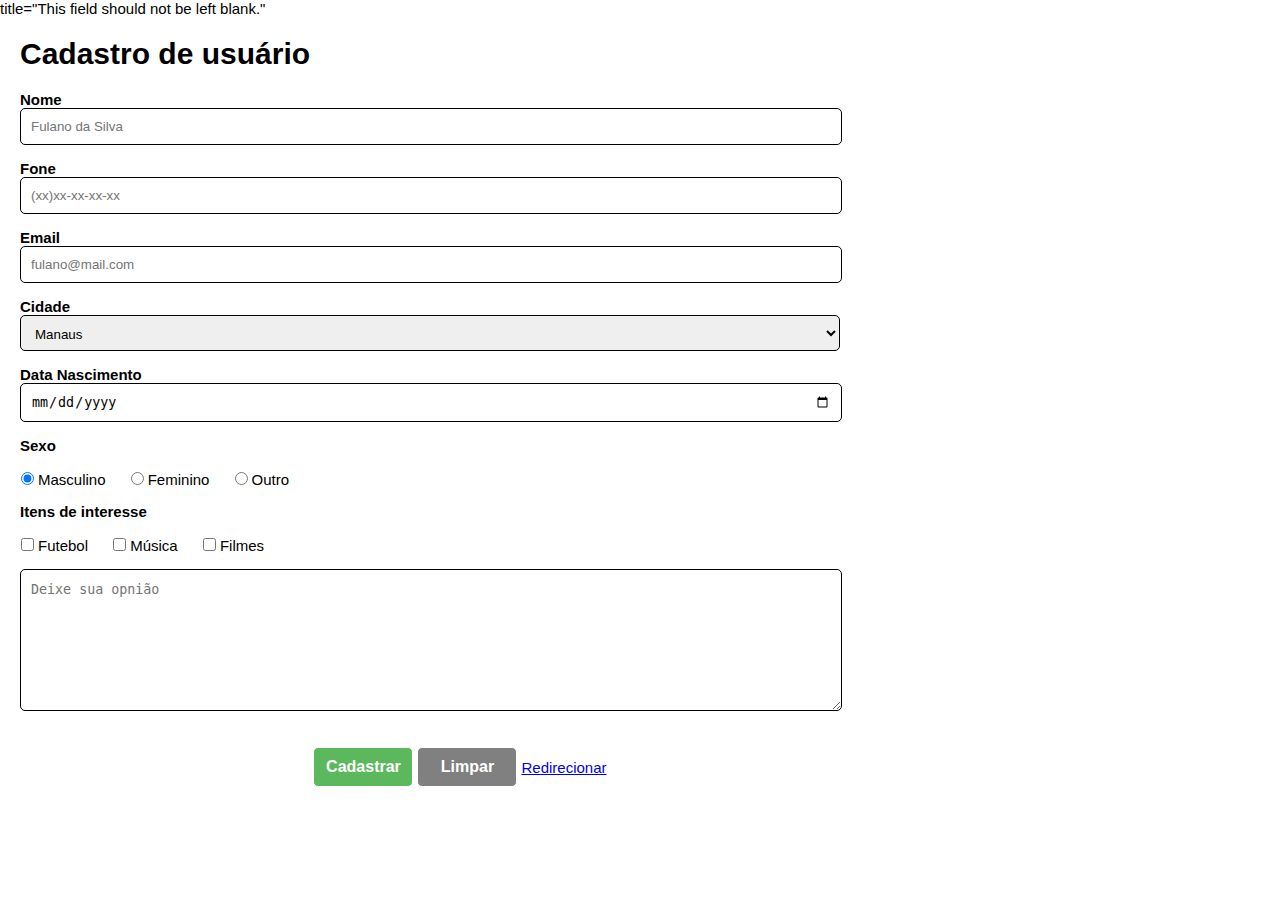
==== index.html @ 120fd5e8 "Adicionando algumas alteracoes no html para o curso basico de selenium." ====
<!DOCTYPE html>
<html xmlns="http://www.w3.org/1999/xhtml" xmlns="http://www.w3.org/1999/html">
<head>
    <title>Cadastro de pessoa</title>
    <meta charset="utf-8"/>
    <link href="ContatoEstilo.css" rel="stylesheet" media="all"/>
    <script src="JavaScript1.js"></script>
</head>
<body>
<form name="meu_form" >
    title="This field should not be left blank."

    <h1>Cadastro de usuário</h1>

    <p class="nome">
        <label for="nome">Nome</label>
        <input type="text" id="nomeid" placeholder="Fulano da Silva" name="nome" required oninvalid="this.setCustomValidity('Preencha o campo nome.')"
               onchange="try{setCustomValidity('')}catch(e){}"/>
    </p>
    <p class="fone">
        <label for="fone">Fone</label>
        <input type="tel" id="foneid" placeholder="(xx)xx-xx-xx-xx" name="fone"/>
    </p>
    <p>
        <label for="email">Email</label>
        <input type="email" id="emailid" placeholder="fulano@mail.com" name="email"/>
    </p>
    <p>
        <label for="cidade">Cidade</label>
        <select name="cidade" id="cidadeid">
            <option value="Manaus">Manaus</option>
            <option value="Borba">Borba</option>
            <option value="Labrea">Labrea</option>
            <option value="Manaquiri">Manaquiri</option>
        </select>
    </p>
    <p>
        <label for="datanascimento"> Data Nascimento</label>
        <input id="datanascimentoid" name="datanascimento" type="date"/>
    </p>
    <p>
        <label for="sexo">Sexo</label><br>
    <div>
        <input class="inline" type="radio" name="radio" value="masculino" checked>Masculino</input>
        <input class="inline" type="radio" name="radio" value="feminino">Feminino</input>
        <input class="inline" type="radio" name="radio" value="outro">Outro</input>
    </div>
    </p>
    <p>
        <label for="interesse">Itens de interesse</label><br>
    <div>
        <input class="inline" type="checkbox" name="input">Futebol</input>
        <input class="inline" type="checkbox" name="input">Música</input>
        <input class="inline" type="checkbox" name="input">Filmes</input>
    </div>
    </p>
    <p>
        <textarea placeholder="Deixe sua opnião"></textarea>
    </p>
    <div align="center">
        <table>
            <tr>
                <td>
                    <div>
                        <p class="add">
                            <input type="submit" id="enviarid" name="enviar" onclick="Enviar();" value="Cadastrar" />
                        </p>
                    </div>
                </td>
                <td>
                    <div>
                        <p>
                            <button class="clear" id="limparid" name="limpar" onclick="Limpar()">Limpar</button>
                        </p>
                    </div>
                </td>
                <td>
                    <div>
                        <p>
                            <a href="ContatoSucesso.html">Redirecionar</a>
                        </p>
                    </div>
                </td>
            </tr>
        </table>
    </div>
</form>
</body>
</html>
---- ContatoEstilo.css ----
body {
    padding: 0;
    margin: 0;
}

form {
    font-family: Verdana,Tahoma,sans-serif;
    font-size: 15px;
    //background-color: rgb(69, 140, 255);
    max-width: 900px;
}

h1 {
    margin-bottom: 20px;
    margin-left: 20px;
    color: rgb(0, 0, 0);
}

input, textarea{
    width: 800px;
    padding: 10px;
    color: black;
    margin-left: 20px;
    -webkit-border-radius: 5px;
    -moz-border-radius: 5px;
    border: 1px solid;
}

.inline{
    width: 15px;
    padding: 10px;
    color: black;
    margin-left: 20px;
    -webkit-border-radius: 5px;
    -moz-border-radius: 5px;
    border: 1px solid;
}

select{
    width: 820px;
    height: 36px;
    padding: 10px;
    color: black;
    margin-left: 20px;
    -webkit-border-radius: 5px;
    -moz-border-radius: 5px;
    border: 1px solid;
}

input:hover, textarea:hover, input:focus, textarea:focus, select:focus, option:focus {
    border-color: #000066;
    box-shadow: 5px 0px 9px #1e50ff;
    background-color: #faff94;
    color: black;
    font-weight: bold;
}

.add input {
    background-color: #5cb85c;
    height: 40px;
    width: 100px;
    font-weight: bold;
    border-radius: 5px;
    -webkit-border-radius: 5px;
    -moz-border-radius: 5px;
    border: 1px solid;
    color: white;
    font-size: 16px;
}

.clear {
    background-color: gray;
    height: 40px;
    width: 100px;
    font-weight: bold;
    border-radius: 5px;
    -webkit-border-radius: 5px;
    -moz-border-radius: 5px;
    border: 1px solid;
    color: white;
    font-size: 16px;
}

textarea {
    width: 800px;
    height: 120px;
    line-height: 20px;
    max-width: 800px;
}

form label {
    margin-left: 20px;
    color: #000000;
    font-weight: bold;
}
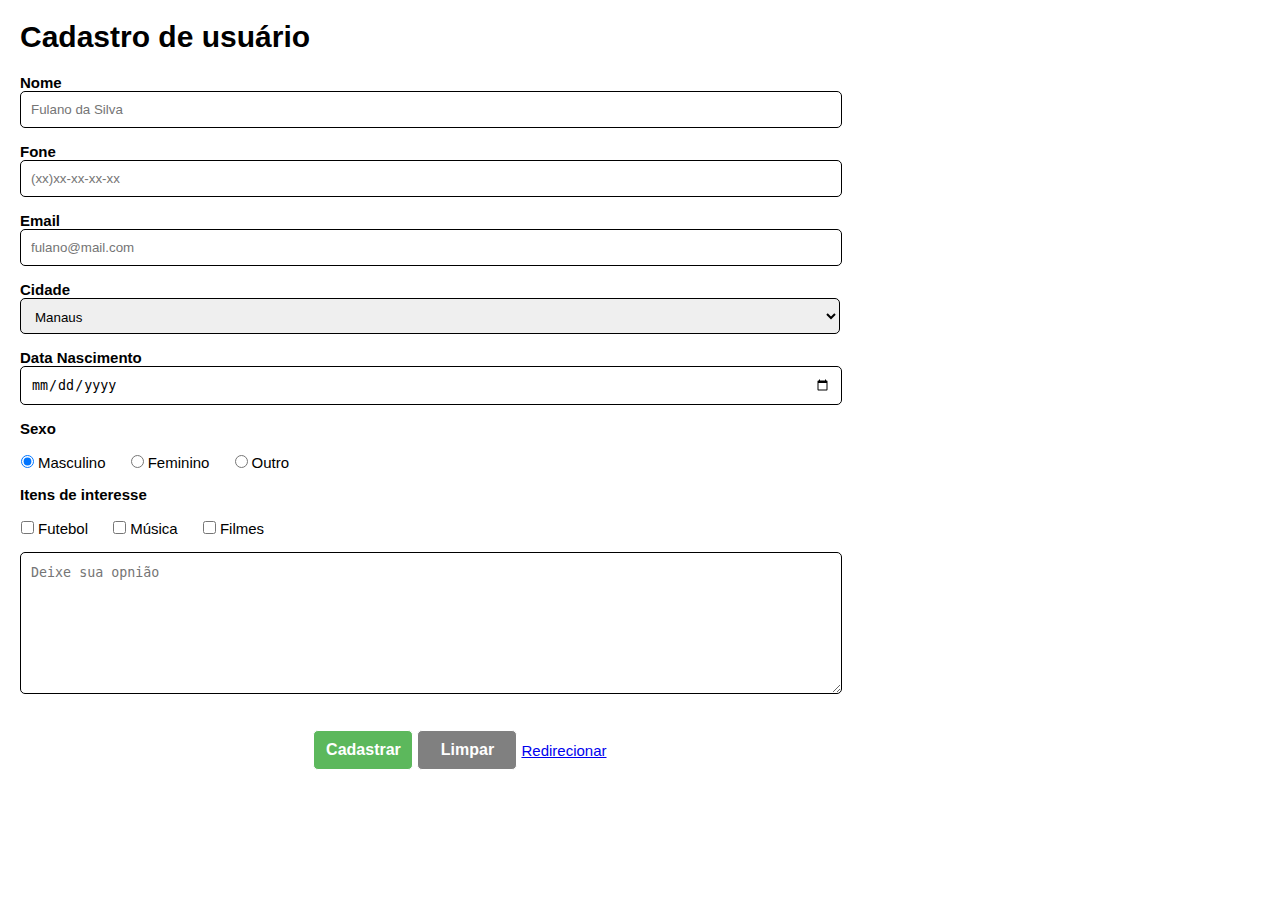
==== commit ee5e746c: "adicionando a página do drag and drop para o curso básico." ====
--- a/index.html
+++ b/index.html
@@ -8,8 +8,6 @@
 </head>
 <body>
 <form name="meu_form" >
-    title="This field should not be left blank."
-
     <h1>Cadastro de usuário</h1>
 
     <p class="nome">
@@ -77,7 +75,7 @@
                 <td>
                     <div>
                         <p>
-                            <a href="ContatoSucesso.html">Redirecionar</a>
+                            <a href="drag-and-drop.html">Redirecionar</a>
                         </p>
                     </div>
                 </td>
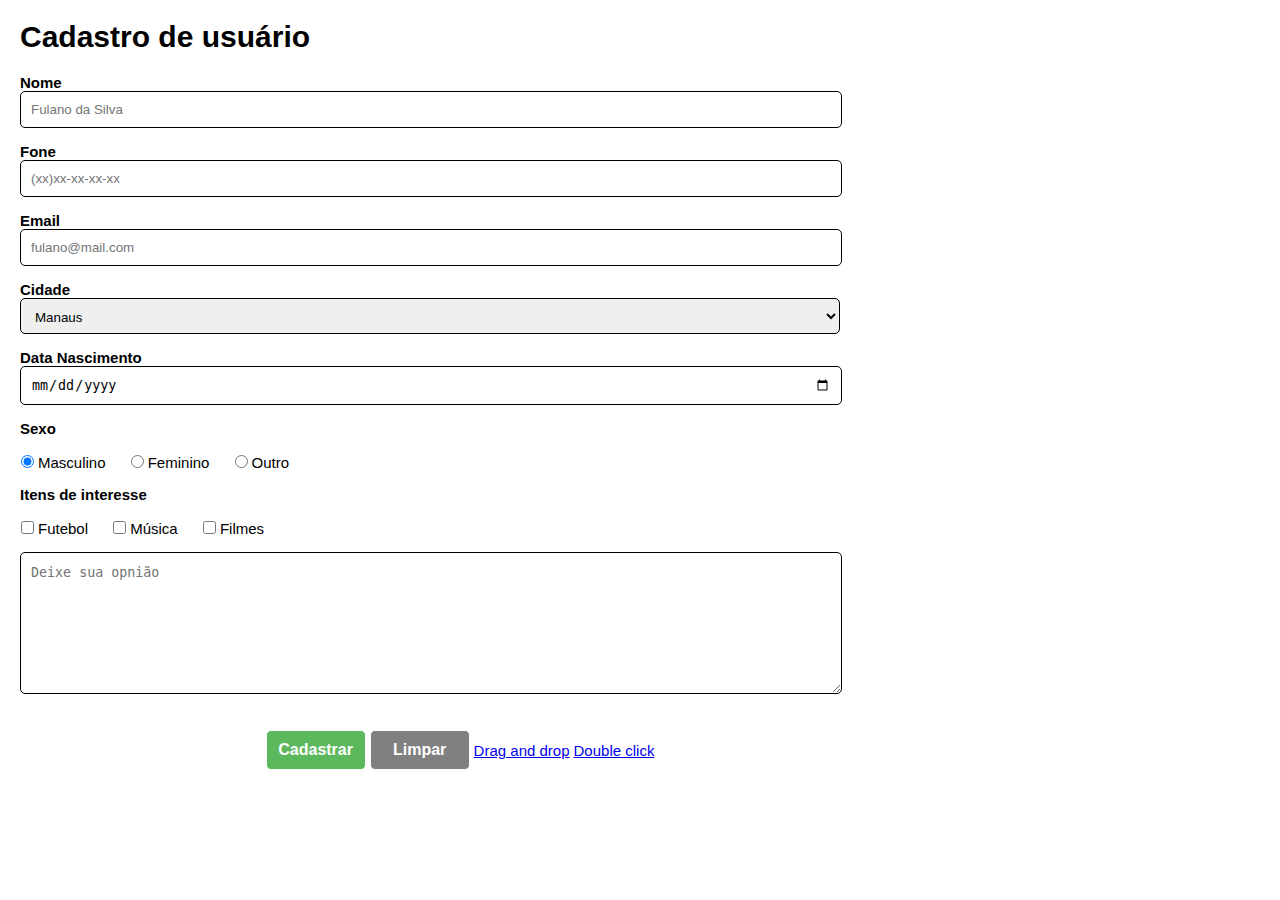
==== commit d2bfc332: "Adicionando a parte do double click." ====
--- a/index.html
+++ b/index.html
@@ -75,7 +75,14 @@
                 <td>
                     <div>
                         <p>
-                            <a href="drag-and-drop.html">Redirecionar</a>
+                            <a href="drag-and-drop.html">Drag and drop</a>
+                        </p>
+                    </div>
+                </td>
+                <td>
+                    <div>
+                        <p>
+                            <a href="drag-and-drop.html">Double click</a>
                         </p>
                     </div>
                 </td>
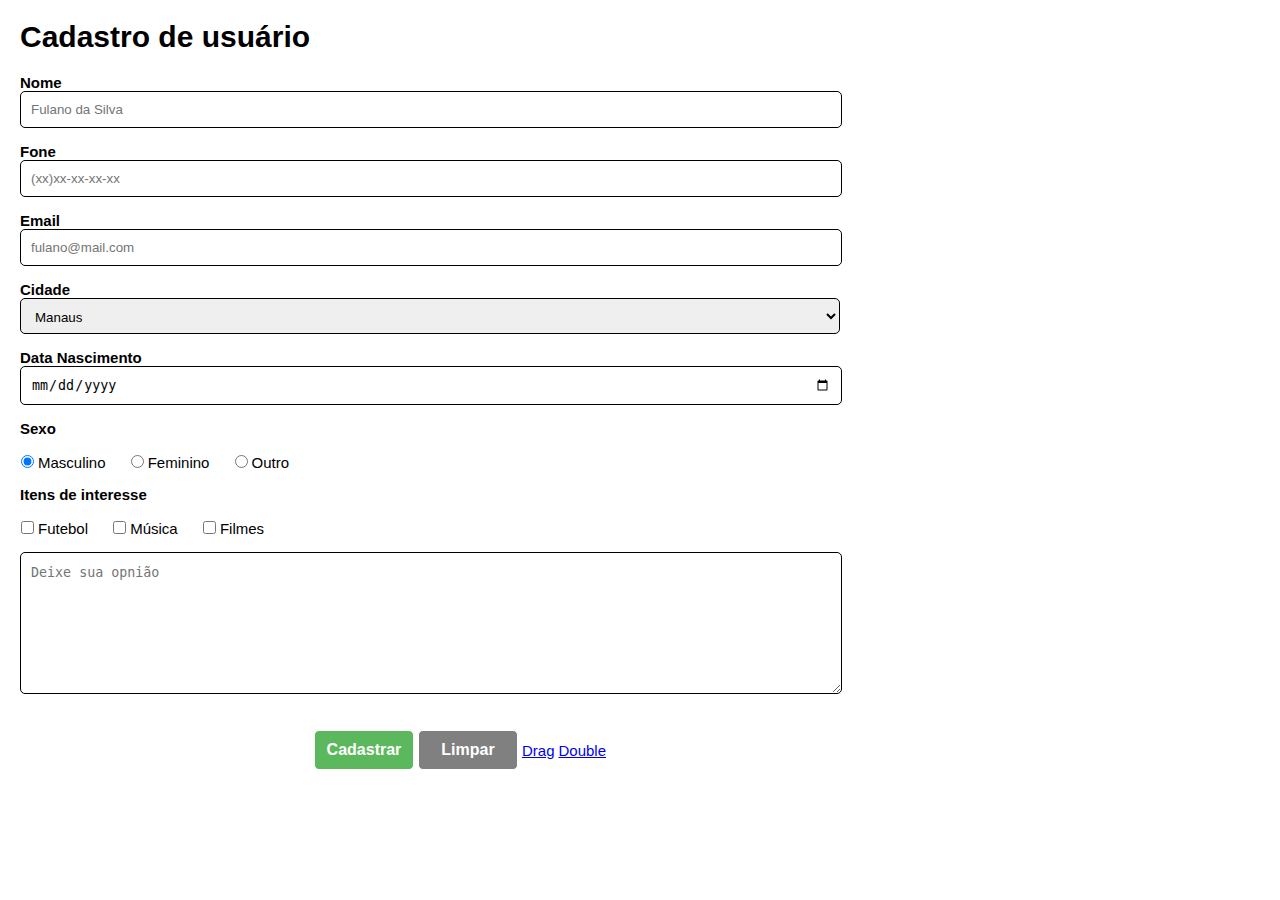
==== commit 3e20afc9: "Adicionando a parte do double click." ====
--- a/index.html
+++ b/index.html
@@ -75,14 +75,14 @@
                 <td>
                     <div>
                         <p>
-                            <a href="drag-and-drop.html">Drag and drop</a>
+                            <a href="drag-and-drop.html">Drag</a>
                         </p>
                     </div>
                 </td>
                 <td>
                     <div>
                         <p>
-                            <a href="drag-and-drop.html">Double click</a>
+                            <a href="double-click.html">Double</a>
                         </p>
                     </div>
                 </td>
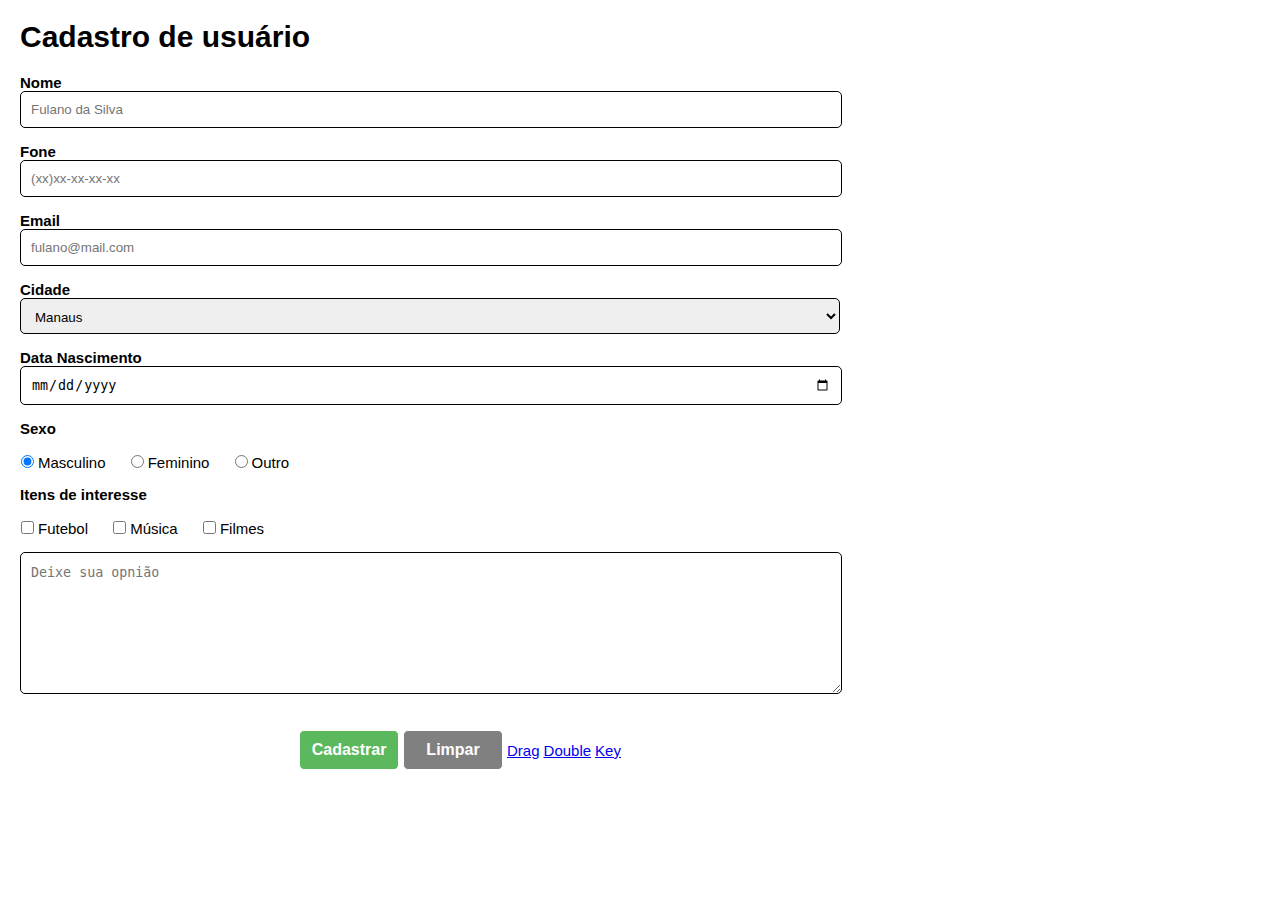
==== commit 308ab740: "Adicionando a parte de keys." ====
--- a/index.html
+++ b/index.html
@@ -86,6 +86,13 @@
                         </p>
                     </div>
                 </td>
+                <td>
+                    <div>
+                        <p>
+                            <a href="key.html">Key</a>
+                        </p>
+                    </div>
+                </td>
             </tr>
         </table>
     </div>
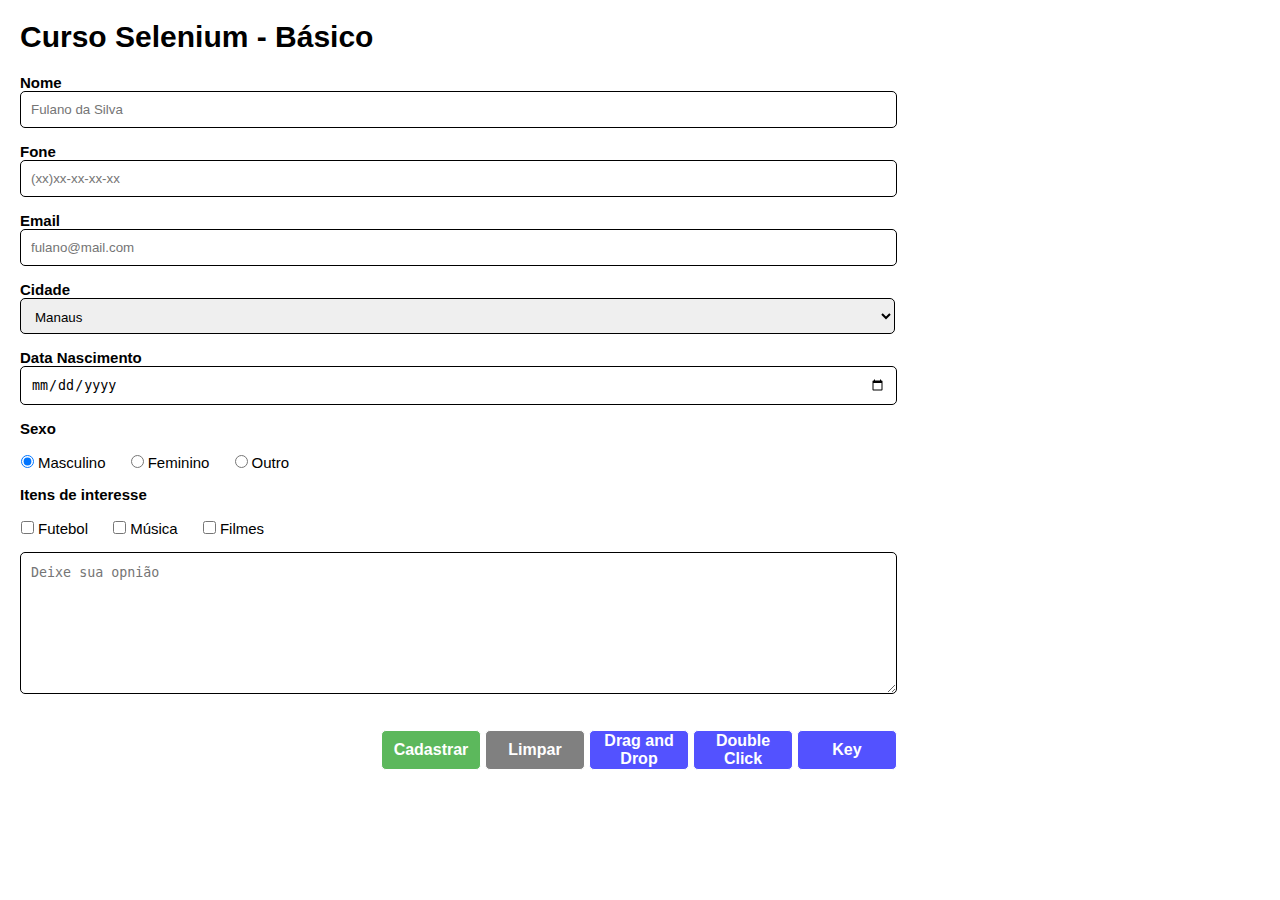
==== commit c017c2d0: "Melhorando o visual da página." ====
--- a/index.html
+++ b/index.html
@@ -1,14 +1,14 @@
 <!DOCTYPE html>
 <html xmlns="http://www.w3.org/1999/xhtml" xmlns="http://www.w3.org/1999/html">
 <head>
-    <title>Cadastro de pessoa</title>
+    <title>Curso Selenium - Básico</title>
     <meta charset="utf-8"/>
     <link href="ContatoEstilo.css" rel="stylesheet" media="all"/>
     <script src="JavaScript1.js"></script>
 </head>
 <body>
 <form name="meu_form" >
-    <h1>Cadastro de usuário</h1>
+    <h1>Curso Selenium - Básico</h1>
 
     <p class="nome">
         <label for="nome">Nome</label>
@@ -55,7 +55,7 @@
     <p>
         <textarea placeholder="Deixe sua opnião"></textarea>
     </p>
-    <div align="center">
+    <div align="right">
         <table>
             <tr>
                 <td>
@@ -75,21 +75,21 @@
                 <td>
                     <div>
                         <p>
-                            <a href="drag-and-drop.html">Drag</a>
+                            <button type="reset" class="redirect" onclick="location.href='drag-and-drop.html'">Drag and Drop</button>
                         </p>
                     </div>
                 </td>
                 <td>
                     <div>
                         <p>
-                            <a href="double-click.html">Double</a>
+                            <button type="reset" class="redirect" onclick="location.href='double-click.html'">Double Click</button>
                         </p>
                     </div>
                 </td>
                 <td>
                     <div>
                         <p>
-                            <a href="key.html">Key</a>
+                            <button type="reset" class="redirect" onclick="location.href='key.html'">Key</button>
                         </p>
                     </div>
                 </td>
--- a/ContatoEstilo.css
+++ b/ContatoEstilo.css
@@ -17,7 +17,7 @@
 }
 
 input, textarea{
-    width: 800px;
+    width: 855px;
     padding: 10px;
     color: black;
     margin-left: 20px;
@@ -37,7 +37,7 @@
 }
 
 select{
-    width: 820px;
+    width: 875px;
     height: 36px;
     padding: 10px;
     color: black;
@@ -81,11 +81,24 @@
     font-size: 16px;
 }
 
+.redirect {
+    background-color: #5352ff;
+    height: 40px;
+    width: 100px;
+    font-weight: bold;
+    border-radius: 5px;
+    -webkit-border-radius: 5px;
+    -moz-border-radius: 5px;
+    border: 1px solid;
+    color: white;
+    font-size: 16px;
+}
+
 textarea {
-    width: 800px;
+    width: 855px;
     height: 120px;
     line-height: 20px;
-    max-width: 800px;
+    max-width: 855px;
 }
 
 form label {
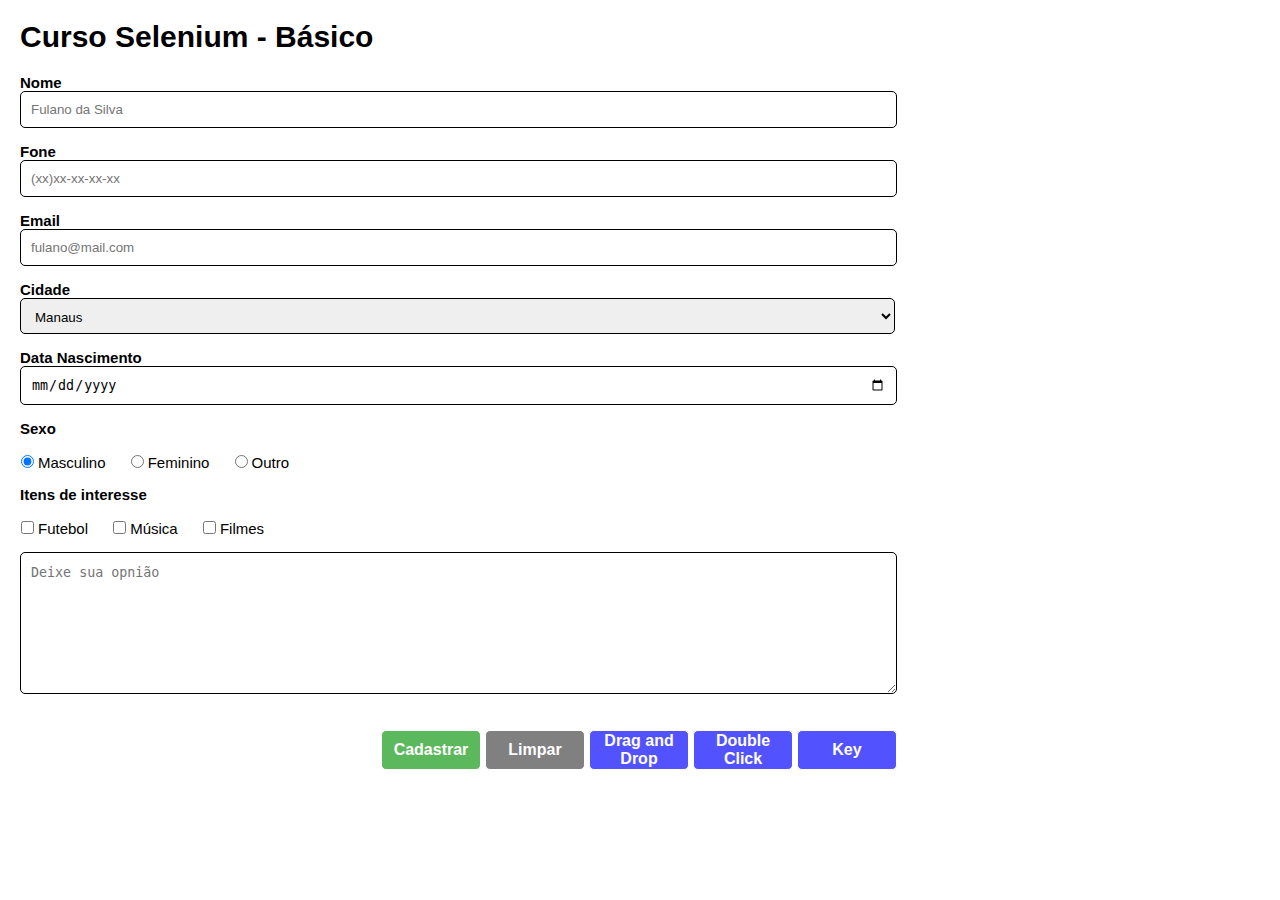
==== commit d78dd9a9: "Melhorando o visual da página." ====
--- a/index.html
+++ b/index.html
@@ -11,20 +11,20 @@
     <h1>Curso Selenium - Básico</h1>
 
     <p class="nome">
-        <label for="nome">Nome</label>
+        <label>Nome</label>
         <input type="text" id="nomeid" placeholder="Fulano da Silva" name="nome" required oninvalid="this.setCustomValidity('Preencha o campo nome.')"
                onchange="try{setCustomValidity('')}catch(e){}"/>
     </p>
     <p class="fone">
-        <label for="fone">Fone</label>
+        <label>Fone</label>
         <input type="tel" id="foneid" placeholder="(xx)xx-xx-xx-xx" name="fone"/>
     </p>
     <p>
-        <label for="email">Email</label>
+        <label>Email</label>
         <input type="email" id="emailid" placeholder="fulano@mail.com" name="email"/>
     </p>
     <p>
-        <label for="cidade">Cidade</label>
+        <label>Cidade</label>
         <select name="cidade" id="cidadeid">
             <option value="Manaus">Manaus</option>
             <option value="Borba">Borba</option>
@@ -33,11 +33,11 @@
         </select>
     </p>
     <p>
-        <label for="datanascimento"> Data Nascimento</label>
+        <label> Data Nascimento</label>
         <input id="datanascimentoid" name="datanascimento" type="date"/>
     </p>
     <p>
-        <label for="sexo">Sexo</label><br>
+        <label>Sexo</label><br>
     <div>
         <input class="inline" type="radio" name="radio" value="masculino" checked>Masculino</input>
         <input class="inline" type="radio" name="radio" value="feminino">Feminino</input>
@@ -45,7 +45,7 @@
     </div>
     </p>
     <p>
-        <label for="interesse">Itens de interesse</label><br>
+        <label>Itens de interesse</label><br>
     <div>
         <input class="inline" type="checkbox" name="input">Futebol</input>
         <input class="inline" type="checkbox" name="input">Música</input>
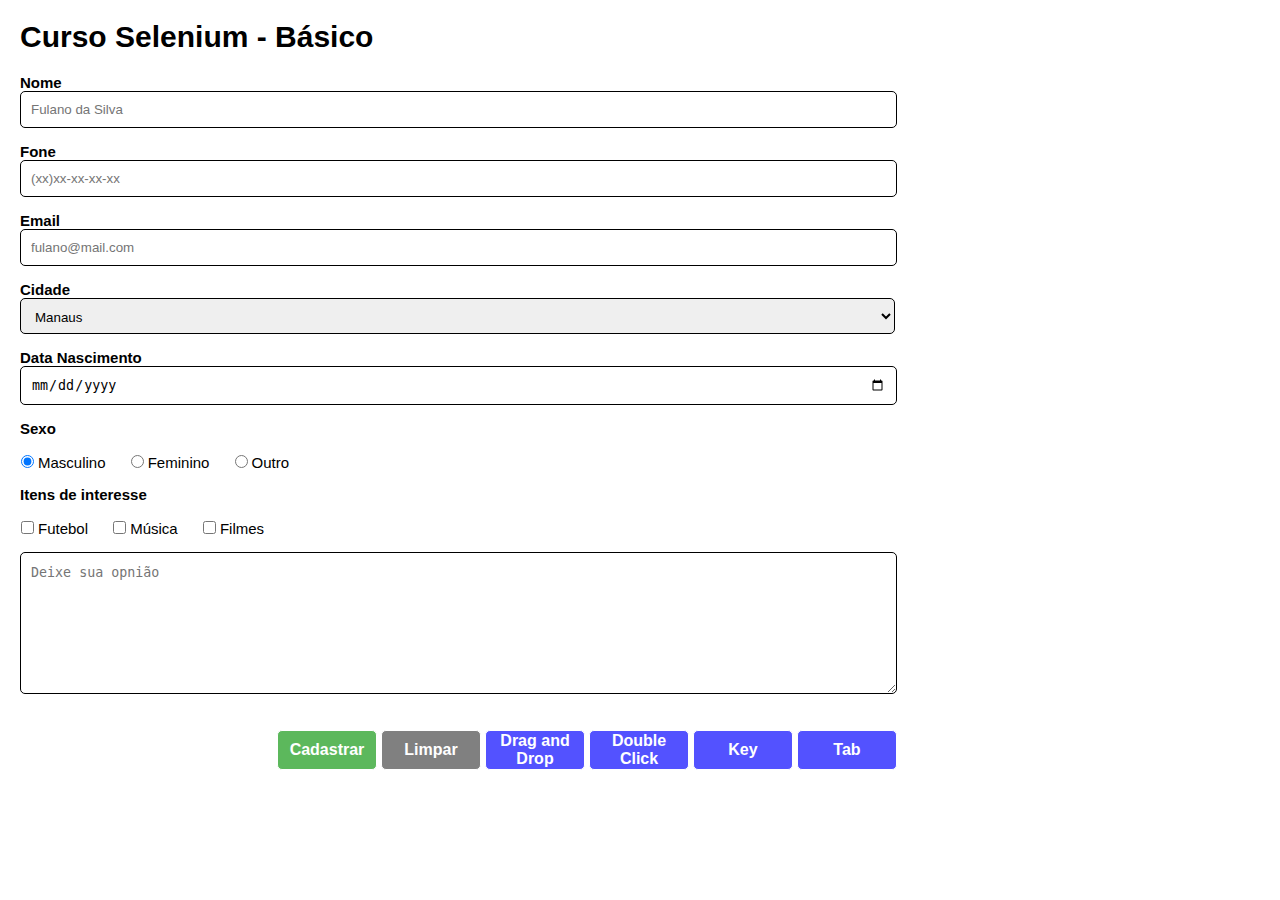
==== commit 36dfe6f3: "Adicionando parte para nova aba e frames." ====
--- a/index.html
+++ b/index.html
@@ -93,6 +93,13 @@
                         </p>
                     </div>
                 </td>
+                <td>
+                    <div>
+                        <p>
+                            <button type="reset" class="redirect" onclick="location.href='tab.html'">Tab</button>
+                        </p>
+                    </div>
+                </td>
             </tr>
         </table>
     </div>
